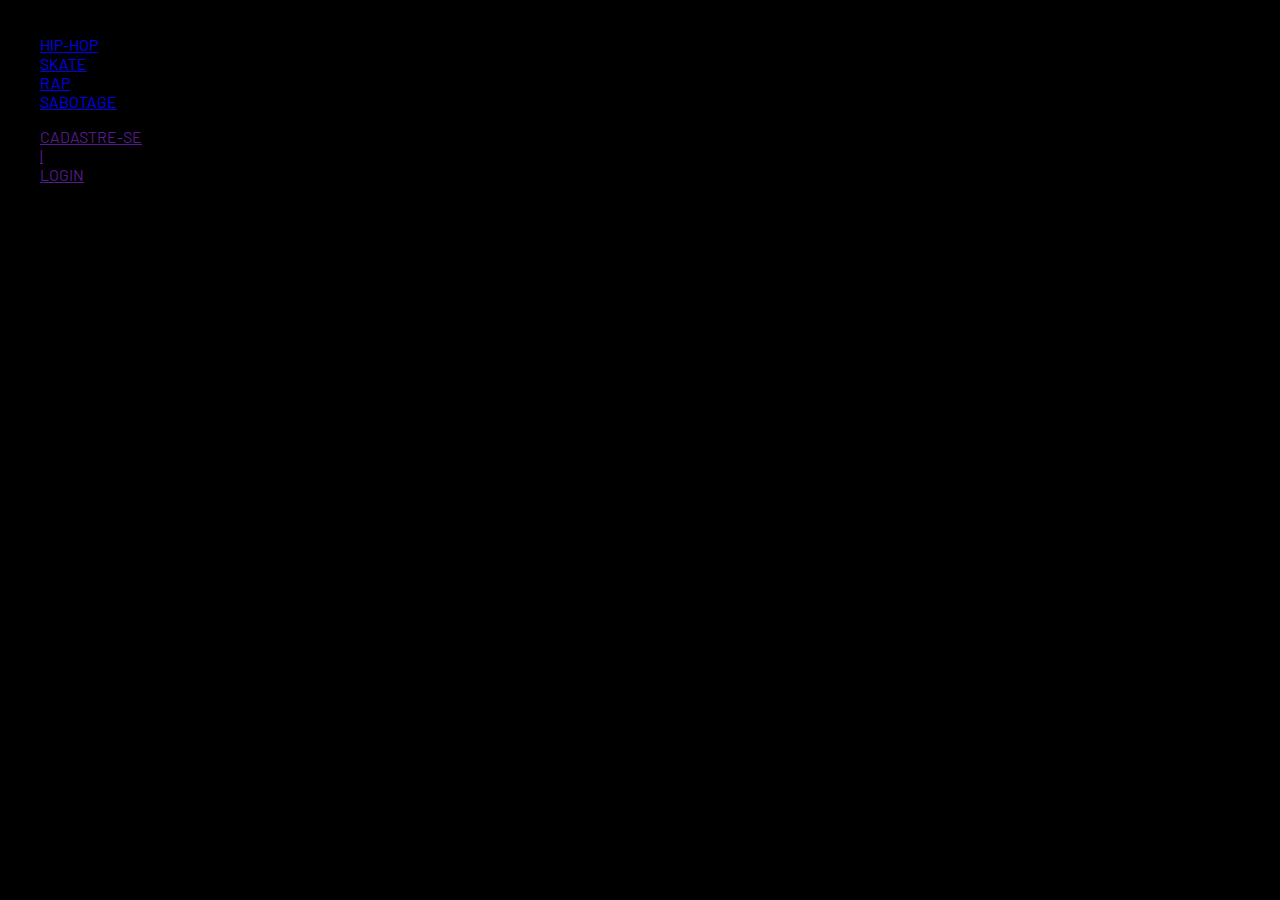
==== site/public/_index.html @ 87a188c3 "Estruturando Diretórios" ====
<!DOCTYPE html>
<html lang="en">

<head>
    <meta charset="UTF-8">
    <meta http-equiv="X-UA-Compatible" content="IE=edge">
    <meta name="viewport" content="width=device-width, initial-scale=1.0">

    <link rel="icon" href="assets/icon/white_icon.jpg">
    <link rel="stylesheet" href="css/style.css">
    <!-- <script src="js/script.js"></script> -->

    <title>Hip Hop Culture</title>
</head>

<body>
    <header>
        <div id="logo">
            <img src="assets/icon/png_black_icon.png" alt="">
        </div>
        <ul>
            <li><a href="#section_banner">HIP-HOP</a></li>
            <li><a href="#section_skt">SKATE</a></li>
            <li><a href="#section_rap">RAP</a></li>
            <li><a href="#section_sabota">SABOTAGE</a></li>
        </ul>
        <nav>
            <ul>
                <li><a href="">CADASTRE-SE</a></li>
                <li><a href="">|</a></li>
                <li><a href="">LOGIN</a></li>
            </ul>
        </nav>
    </header>


    <section id="section_banner" class="container">
        <h1></h1>
    </section>


    <section id="section_skt" class="container"></section>


    <section id="section_rap" class="container"></section>


    <section id="section_sabota" class="container"></section>
</body>
</html>
---- site/public/css/style.css ----
@import url('https://fonts.googleapis.com/css2?family=Barlow:ital,wght@0,100;0,200;0,300;0,400;0,500;0,600;0,700;0,800;0,900;1,100;1,200;1,300;1,400;1,500;1,600;1,700;1,800;1,900&display=swap');

body {
  margin: 0;
  padding: 0;
  font-family: 'Barlow', "Segoe UI", Tahoma, Geneva, Verdana, sans-serif;
  background-color: black;
}

.container {
  width: 80%;
  margin: auto;
  display: flex;
}

.header {
  border-bottom: 3px solid #32b9cd;
}

.header .container {
  justify-content: space-between;
}

.header a {
  text-decoration: none;
  color: #e3b062;
}

.agora {
  font-weight: 800;
}

.navbar {
  width: 300px;
  display: flex;
  align-items: center;
  justify-content: space-between;
  list-style: none;
  color: #e3b062;
}


.titulo {
  color: #32b9cd;
  width: fit-content;
  font-weight: 500;
}


/* BANNER */

.banner {
  height: fit-content;
  padding: 40px 0;
  color: white;
  background-image: url(".././assets/imgs/bg-jelly-fish-para_outras_pags.png");
  background-size: cover;
}

.banner .container {
  height: 400px;
  font-size: 36px;
  justify-content: center;
  align-items: center;
}

.tamanho-conteudo { 
  height: fit-content !important;
}

.banner p {
  width: 50%;
  margin: 0;
  padding: 0;
  width: 280px;
  font-size: 36px;
}

.banner .container span {
  font-weight: 800;
}

/* missao visao valores */

.social {
  background-color: #e5e5e5;
  display: flex;
}

.social .container{
  justify-content: center;
}

.box img {
  width: 170px;
}

.social .container .boxes {
  display: flex;
}

.social p {
  text-align: center;
}

.box {
  margin: 10px;
  display: flex;
  flex-direction: column;
  align-items: center;
}


.box {
  margin-top: 50px;
  display: flex;
  flex-direction: column;
  align-items: center;
}


/* FOOTER */

.footer {
  background-color: #32b9cd;
  height: 150px;
  color: #fff;
  display: flex;
  font-size: 15px;
}

.footer .container {
  justify-content: center;
}


/* LOGIN */

.banner .container .card {
  background-color: #e5e5e5;
  height: fit-content;
  width: 400px;
  display: flex;
  flex-direction: column;
  color: palevioletred;
  align-items: center;
  border-radius: 4px;
}

.card {
  display: flex;
  justify-content: space-around;
}

.card h2 {
  font-size: 30px;
}

.card h4 {
  font-size: 16px;
}

.banner #div_erros_login {
  margin-top: 15px;
}

button {
  cursor: pointer;
}

/* FORMULARIO */

.alerta_erro{
  display: flex;
  justify-content: flex-end;
}

.card_erro {
  display: none;
  background-color: #fff;
  color: black;
  width: 230px;
  position: fixed;
  border-radius: 4px;
  border: #e6005a 3px solid;
  padding: 10px;
  margin-right: 10%;
}

.card_erro #mensagem_erro{
  font-weight: 500;
  font-size: 20px;
}

.formulario .tipo_campo {
  font-size: 20px;
  font-weight: 600 !important;
}

.formulario {
  display: flex;
  flex-direction: column;
}

input {
  margin-bottom: 10px;
  border: 2px solid #32b9cd;
  padding: 10px;
  text-align: center;
  border-radius: 10px;
}

.btn {
  font-family: "Barlow", sans-serif;
  border: 0;
  border-radius: 5px;
  font-weight: 600;
  font-size: 18px;
  padding: 10px 15px;
  color: white;
  background-color: #e6005a;
  width: 120px;
  align-self: center;
  margin-top: 5px;
}

.loading-div {
  width: 50px;
  margin: auto;
  display: none;
}

.loading-div img {
  height: 50px;
  width: 50px;
}

/* PAGINA DOS GRÁFICOS */

.janela {
  display: flex;
  width: 100vw;
}

.header-left a {
  text-decoration: none;
  color: white;
}

.header-left {
  position: fixed;
  top: 0;
  left: 0;
  z-index: 999;
  height: 100vh;
  width: 25%;
  display: flex;
  flex-direction: column;
  justify-content: space-evenly;
  align-items: center;
  border-right: 3px solid #32b9cd;
  background-color: #212124;
  /* border: 3px solid pink; */
}

.dash-right {
  display: flex;
  width: 75%;
  height: fit-content;
  background-color: #161618;
  position: relative;
  top: 0;
  left: 25%;
}

.header-left h1 {
  color: #32b9cd;
}

.hello {
  width: 100%;
  display: flex;
  justify-content: center;
}

.hello h3 {
  color: #e3b062;
  font-weight: 300;
  font-size: 1.2rem;
}

.hello h3 span {
  font-weight: 800;
}

.btn-nav {
  width: 40%;
  color: white;
  background-color: #e6005a;
  border-radius: 5px;
  text-align: center;
  padding: 2% 5%;
}

.btn-nav-white {
  width: 40%;
  background-color: white;
  border: 3px solid #e6005a;
  border-radius: 5px;
  text-align: center;
  padding: 2% 5%;
}

.btn-nav-white h3 {
  color: #e6005a;
  padding: 0;
  margin: 0;
}

.btn-nav h3,
.btn-logout h3 {
  margin: 0;
  padding: 0;
}

.btn-logout {
  margin: 0;
  padding: 0;
  width: 20%;
  background-color: #32b9cd;
  color: white;
  border-radius: 10px;
  text-align: center;
  padding: 10px 15px;
  margin-bottom: 100px;
  cursor: pointer;
}

/* pagina extra - simulador */
.simulador {
  color: white;

}

.simulador .container {
  flex-direction: column
}
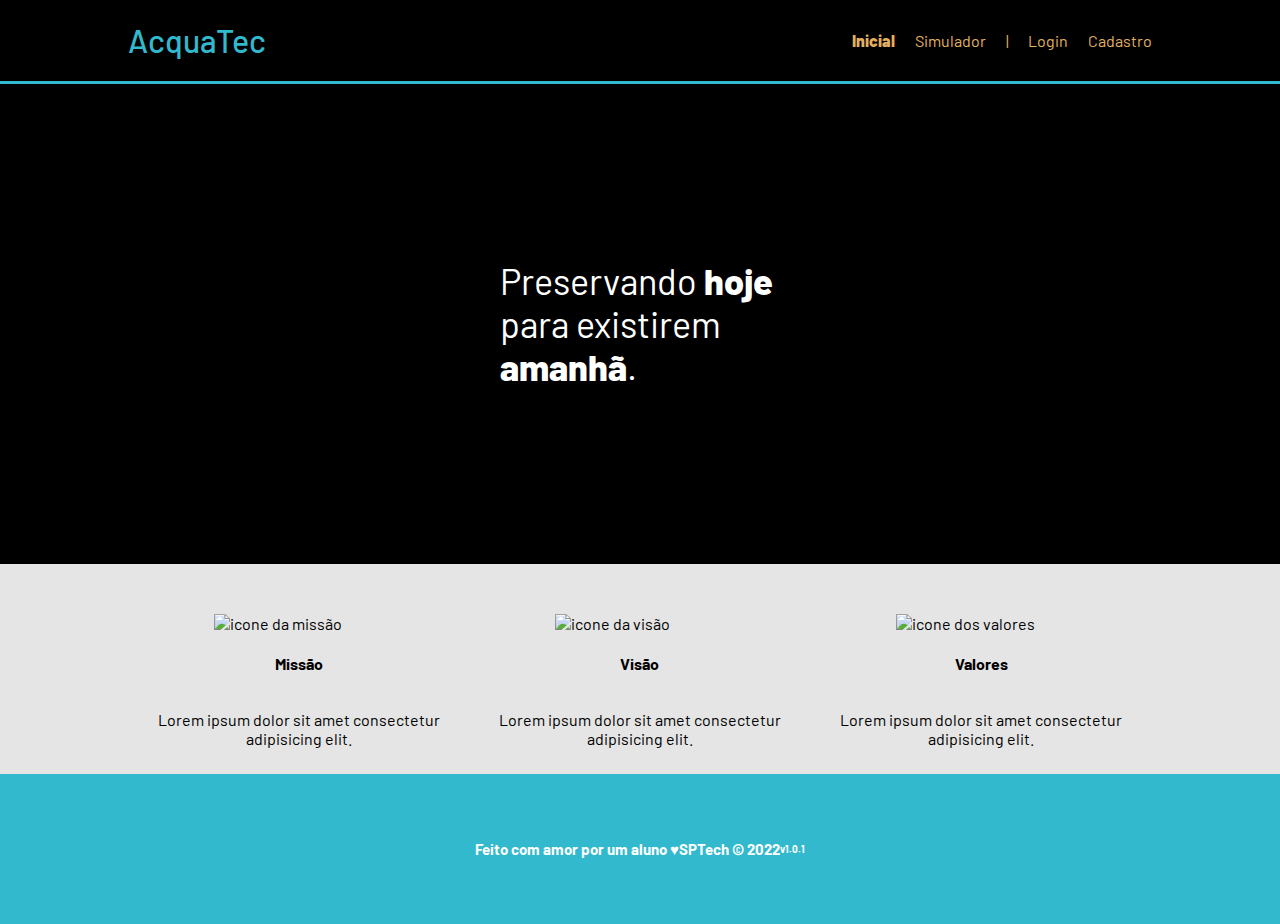
==== commit 042a428b: "scrollbar e menu final" ====
--- a/site/public/_index.html
+++ b/site/public/_index.html
@@ -6,45 +6,80 @@
     <meta http-equiv="X-UA-Compatible" content="IE=edge">
     <meta name="viewport" content="width=device-width, initial-scale=1.0">
 
-    <link rel="icon" href="assets/icon/white_icon.jpg">
-    <link rel="stylesheet" href="css/style.css">
-    <!-- <script src="js/script.js"></script> -->
+    <title>AcquaTec | Página Inicial</title>
 
-    <title>Hip Hop Culture</title>
+    <script src="./js/funcoes.js"></script>
+
+    <link rel="icon" href="./assets/icon/favicon.ico">
+    <link rel="stylesheet" href="./css/style.css">
+    <link rel="preconnect" href="https://fonts.gstatic.com">
+    <!-- <link
+        href="https://fonts.googleapis.com/css2?family=Exo+2:ital,wght@0,100;0,200;0,300;0,400;0,500;0,600;0,700;0,800;0,900;1,100;1,200;1,300;1,400;1,500;1,600;1,700;1,800;1,900&display=swap"
+        rel="stylesheet"> -->
 </head>
 
 <body>
-    <header>
-        <div id="logo">
-            <img src="assets/icon/png_black_icon.png" alt="">
+    <div class="header">
+        <div class="container">
+            <h1 class="titulo">AcquaTec</h1>
+            <ul class="navbar">
+                <li class="agora">Inicial</li>
+                <li>
+                    <a href="./simulador.html">Simulador</a>
+                </li>
+                <li>|</li>
+                <li>
+                    <a href="./login.html">Login</a>
+                </li>
+                <li>
+                    <a href="./cadastro.html">Cadastro</a>
+                </li>
+            </ul>
         </div>
-        <ul>
-            <li><a href="#section_banner">HIP-HOP</a></li>
-            <li><a href="#section_skt">SKATE</a></li>
-            <li><a href="#section_rap">RAP</a></li>
-            <li><a href="#section_sabota">SABOTAGE</a></li>
-        </ul>
-        <nav>
-            <ul>
-                <li><a href="">CADASTRE-SE</a></li>
-                <li><a href="">|</a></li>
-                <li><a href="">LOGIN</a></li>
-            </ul>
-        </nav>
-    </header>
+    </div>
+
+    <div class="banner">
+        <div class="container">
+            <p>
+                Preservando <span>hoje</span> para existirem <span>amanhã</span>.
+            </p>
+        </div>
+    </div>
+
+    <div class="social">
+        <div class="container">
+            <div class="boxes">
+                <div class="box">
+                    <img src="./assets/imgs/planet-earth_color.png" alt="icone da missão">
+                    <h4>Missão</h4>
+                    <p>Lorem ipsum dolor sit amet consectetur adipisicing elit.</p>
+                </div>
+
+                <div class="box">
+                    <img src="./assets/imgs/lightbulb_color.png" alt="icone da visão">
+                    <h4>Visão</h4>
+                    <p>Lorem ipsum dolor sit amet consectetur adipisicing elit.</p>
+                </div>
+
+                <div class="box">
+                    <img src="./assets/imgs/growth_color.png" alt="icone dos valores">
+                    <h4>Valores</h4>
+                    <p>Lorem ipsum dolor sit amet consectetur adipisicing elit.</p>
+                </div>
+            </div>
+        </div>
 
 
-    <section id="section_banner" class="container">
-        <h1></h1>
-    </section>
+    </div>
 
+    <!--footer inicio-->
+    <div class="footer">
+        <div class="container">
+            <h4>Feito com amor por um aluno &hearts;SPTech &copy; 2022</h4>
+            <h6>v1.0.1</h6>
+        </div>
+    </div>
+    <!--footer fim-->
+</body>
 
-    <section id="section_skt" class="container"></section>
-
-
-    <section id="section_rap" class="container"></section>
-
-
-    <section id="section_sabota" class="container"></section>
-</body>
 </html>